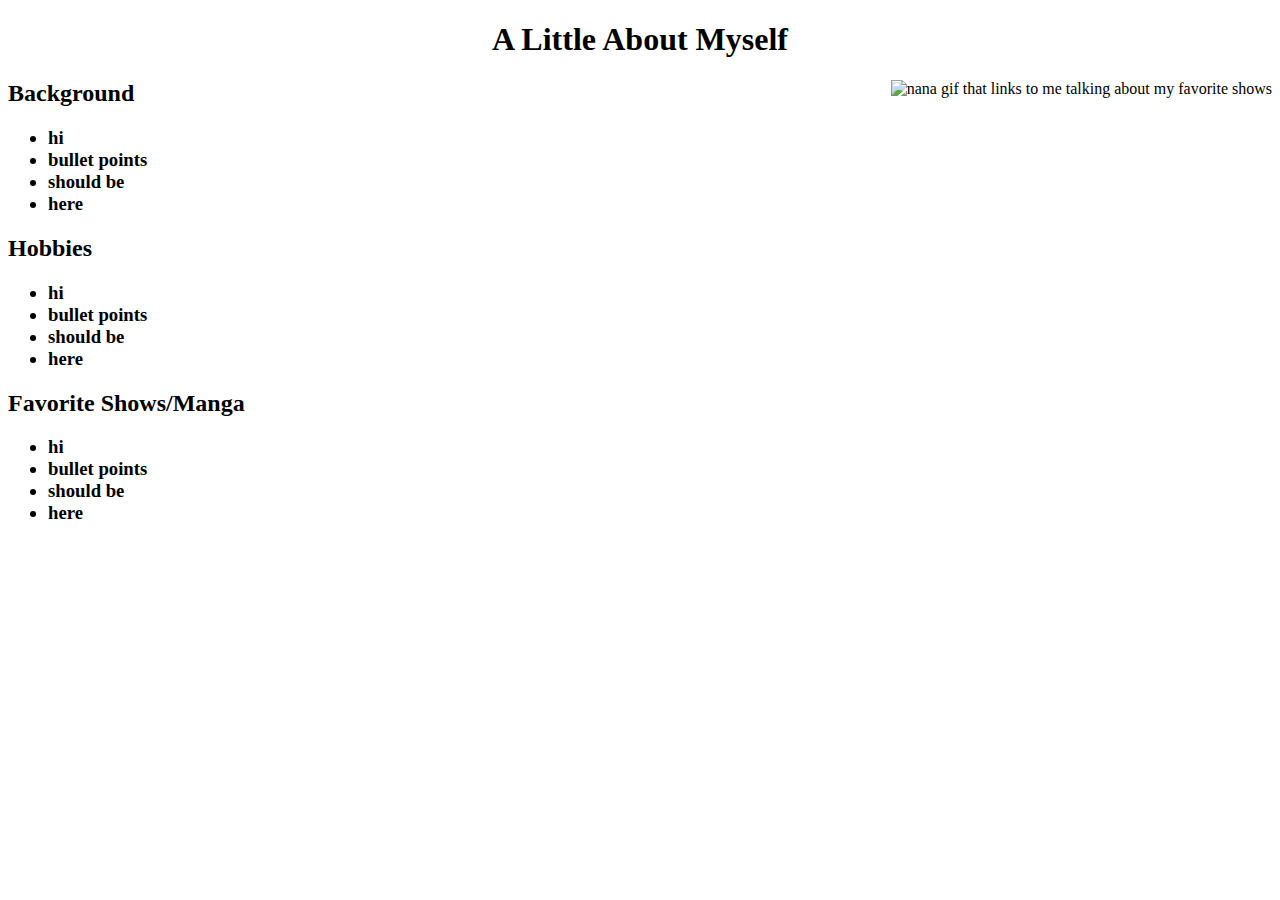
==== index2.html @ e8eb12e6 "filled index 2 and 3" ====
<!DOCTYPE html>
<html lang="en">
    <head>
        <link rel="stylesheet" href="style.css" />
        <title>A little about myself</title>
    </head>
    <body>
        <style>
            div {
                text-align: center;
            }
        </style>
        <h1><div>A Little About Myself</div></h1>
        <p><img src="/Users/steven/Desktop/nanagif.gif" alt="nana gif that links to me talking about my favorite shows"
            align="right"
            </a>
        <h2>Background</h2>
        <ul><h3>
            <li>hi</li>
            <li>bullet points</li>
            <li>should be</li>
            <li>here</li>
        </h3></ul>
        <h2>Hobbies</h2>
        <ul><h3>
            <li>hi</li>
            <li>bullet points</li>
            <li>should be</li>
            <li>here</li>
        </h3></ul>
        <h2>Favorite Shows/Manga</h2>
        <ul><h3>
            <li>hi</li>
            <li>bullet points</li>
            <li>should be</li>
            <li>here</li>
        </h3></ul>
    </body>
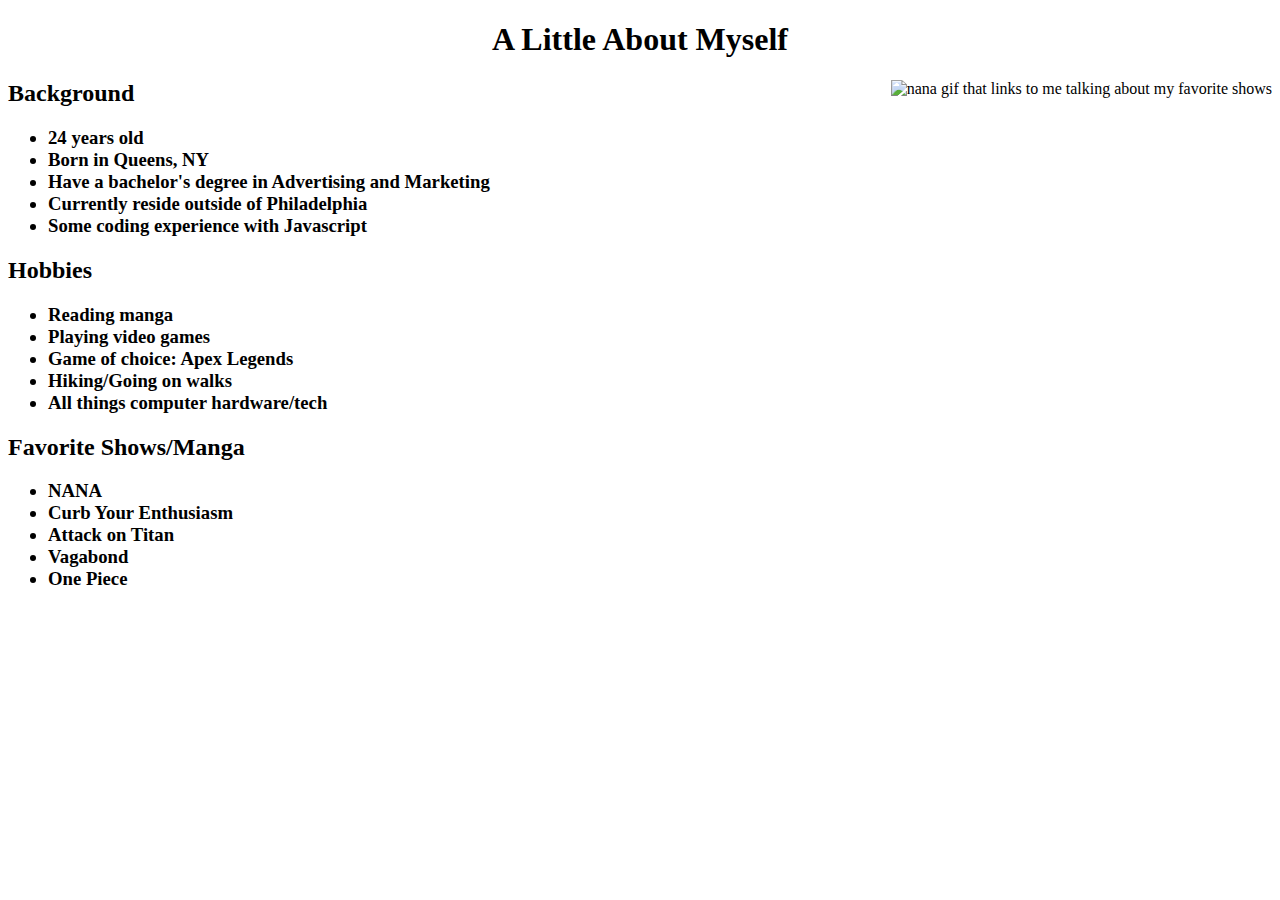
==== commit 6f3b5b9c: "actually added text to index2" ====
--- a/index2.html
+++ b/index2.html
@@ -14,25 +14,28 @@
         <p><img src="/Users/steven/Desktop/nanagif.gif" alt="nana gif that links to me talking about my favorite shows"
             align="right"
             </a>
-        <h2>Background</h2>
-        <ul><h3>
-            <li>hi</li>
-            <li>bullet points</li>
-            <li>should be</li>
-            <li>here</li>
-        </h3></ul>
-        <h2>Hobbies</h2>
-        <ul><h3>
-            <li>hi</li>
-            <li>bullet points</li>
-            <li>should be</li>
-            <li>here</li>
-        </h3></ul>
-        <h2>Favorite Shows/Manga</h2>
-        <ul><h3>
-            <li>hi</li>
-            <li>bullet points</li>
-            <li>should be</li>
-            <li>here</li>
-        </h3></ul>
+            <h2>Background</h2>
+            <ul><h3>
+                <li>24 years old</li>
+                <li>Born in Queens, NY</li>
+                <li>Have a bachelor's degree in Advertising and Marketing</li>
+                <li>Currently reside outside of Philadelphia</li>
+                <li>Some coding experience with Javascript</li>
+            </h3></ul>
+            <h2>Hobbies</h2>
+            <ul><h3>
+                <li>Reading manga</li>
+                <li>Playing video games</li>
+                    <li>Game of choice: Apex Legends</li>
+                <li>Hiking/Going on walks</li>
+                <li>All things computer hardware/tech</li>
+            </h3></ul>
+            <h2>Favorite Shows/Manga</h2>
+            <ul><h3>
+                <li>NANA</li>
+                <li>Curb Your Enthusiasm</li>
+                <li>Attack on Titan</li>
+                <li>Vagabond</li>
+                <li>One Piece</li>
+            </h3></ul>
     </body>
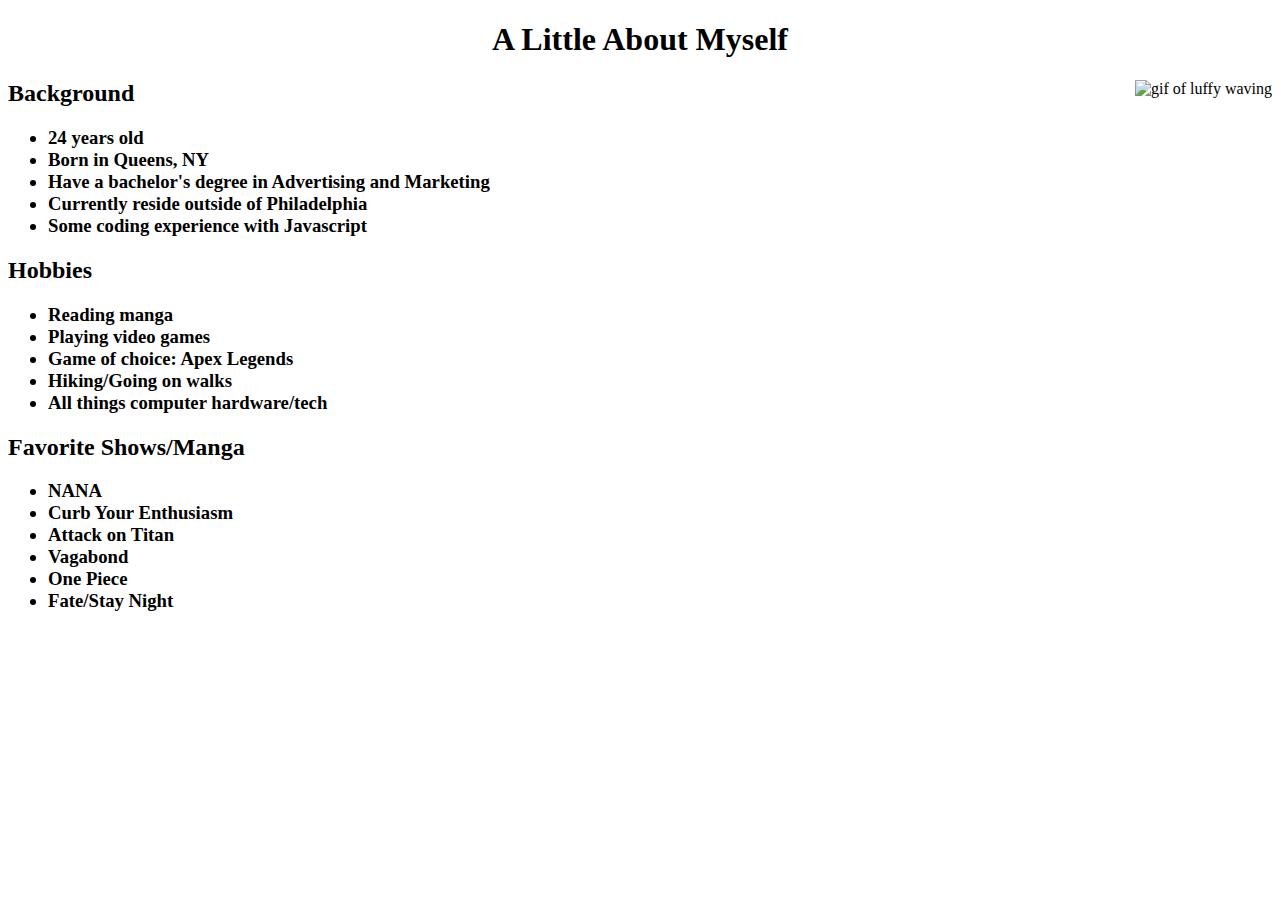
==== commit c4280422: "fixed alt text for other images" ====
--- a/index2.html
+++ b/index2.html
@@ -11,7 +11,7 @@
             }
         </style>
         <h1><div>A Little About Myself</div></h1>
-        <p><img src="/Users/steven/Desktop/nanagif.gif" alt="nana gif that links to me talking about my favorite shows"
+        <p><img src="/Users/steven/Desktop/luffy.gif" alt="gif of luffy waving"
             align="right"
             </a>
             <h2>Background</h2>
@@ -37,5 +37,6 @@
                 <li>Attack on Titan</li>
                 <li>Vagabond</li>
                 <li>One Piece</li>
+                <li>Fate/Stay Night</li>
             </h3></ul>
     </body>
